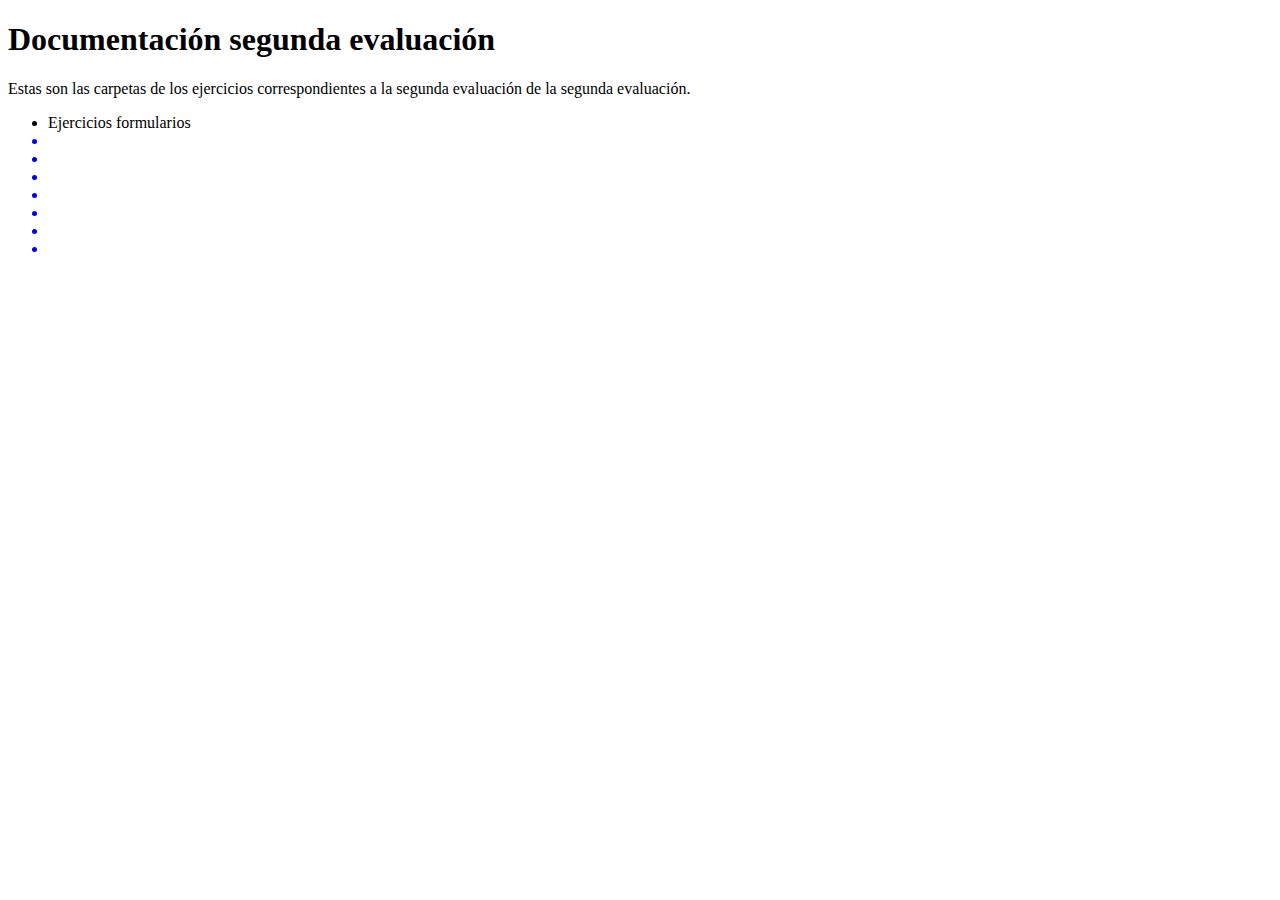
==== index.html @ 67bcc6b4 "cambios1" ====
<!DOCTYPE html>
<html lang="en">
<head>
    <meta charset="UTF-8">
    <meta http-equiv="X-UA-Compatible" content="IE=edge">
    <meta name="viewport" content="width=device-width, initial-scale=1.0">
    <title>Document</title>
</head>
<body>
    <h1>Documentación segunda evaluación</h1>
    <P> Estas son las carpetas de los ejercicios correspondientes a la segunda evaluación de la segunda evaluación.</P>
    <ul>
        <li>Ejercicios formularios <a href="./formulario/index.html"></li>
        <li></li>
        <li></li>
        <li></li>
        <li></li>
        <li></li>
        <li></li>
        <li></li>
    </ul>
</body>
</html>
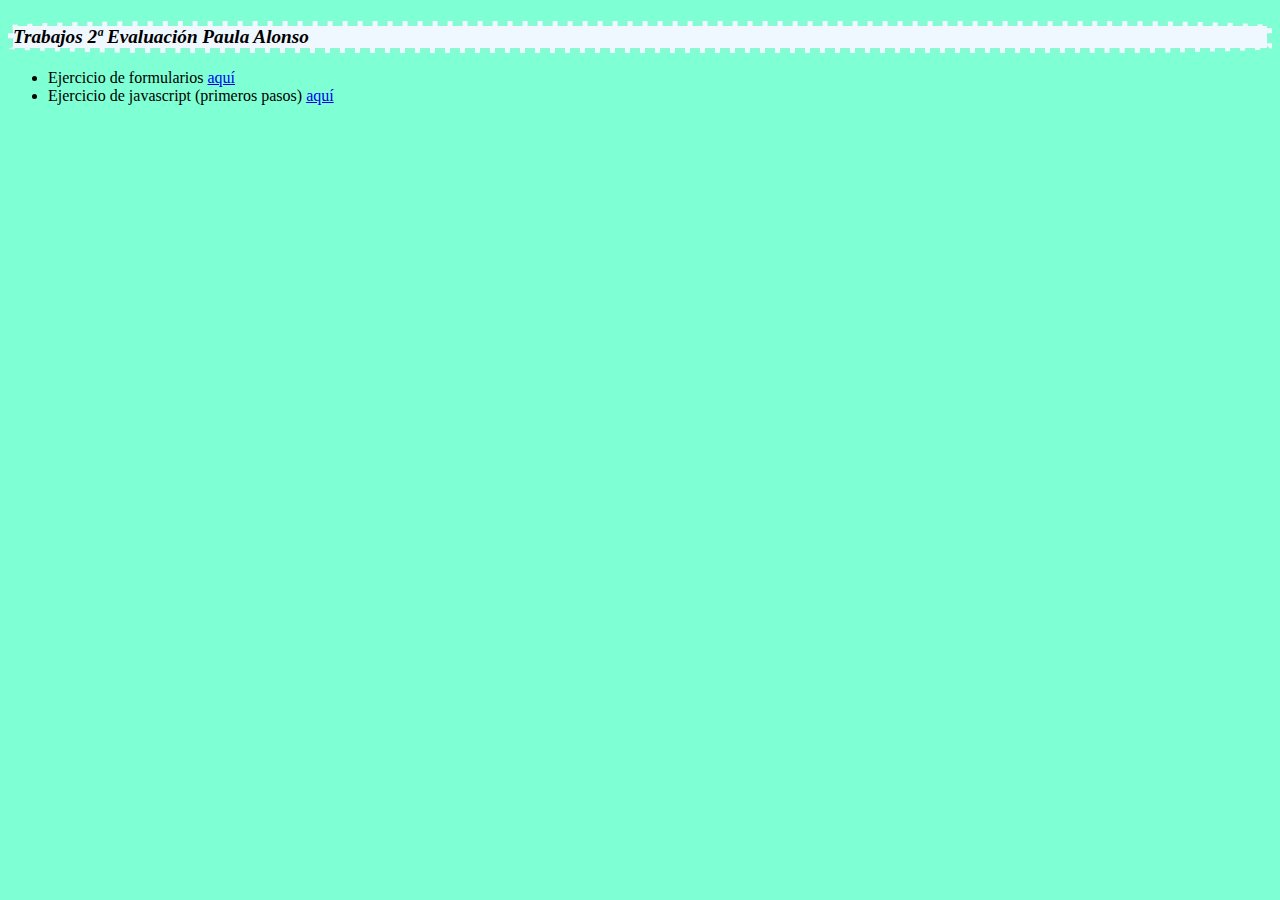
==== commit 8bd027a7: "cambios finales" ====
--- a/index.html
+++ b/index.html
@@ -1,23 +1,18 @@
-<!DOCTYPE html>
-<html lang="en">
-<head>
-    <meta charset="UTF-8">
-    <meta http-equiv="X-UA-Compatible" content="IE=edge">
-    <meta name="viewport" content="width=device-width, initial-scale=1.0">
-    <title>Document</title>
-</head>
-<body>
-    <h1>Documentación segunda evaluación</h1>
-    <P> Estas son las carpetas de los ejercicios correspondientes a la segunda evaluación de la segunda evaluación.</P>
-    <ul>
-        <li>Ejercicios formularios <a href="./formulario/index.html"></li>
-        <li></li>
-        <li></li>
-        <li></li>
-        <li></li>
-        <li></li>
-        <li></li>
-        <li></li>
-    </ul>
-</body>
+<!DOCTYPE html>
+<html lang="es">
+<head>
+    <meta charset="UTF-8">
+    <meta http-equiv="X-UA-Compatible" content="IE=edge">
+    <meta name="viewport" content="width=device-width, initial-scale=1.0">
+    <title>Contenido 2ª evaluación</title>
+    <link rel="stylesheet" href="index style/style.css">
+</head>
+<body>
+    <h1>Trabajos 2ª Evaluación Paula Alonso</h1>
+    <ul>
+        <li>Ejercicio de formularios <a href="formulario/index.html">aquí</a> </li>
+        <li>Ejercicio de javascript (primeros pasos) <a href="javascript primeros pasos/index.html">aquí</li>
+    
+    </ul>
+</body>
 </html>--- a/index style/style.css
+++ b/index style/style.css
@@ -0,0 +1,13 @@
+body{
+    background-color: aquamarine;
+    align-content: center;
+}
+h1{
+    color: black;
+    background-color:aliceblue;
+    font-size: larger;
+    font-style: oblique;
+    border: 5px rgb(135, 250, 211) dashed;
+    border-radius: 15%;
+
+}